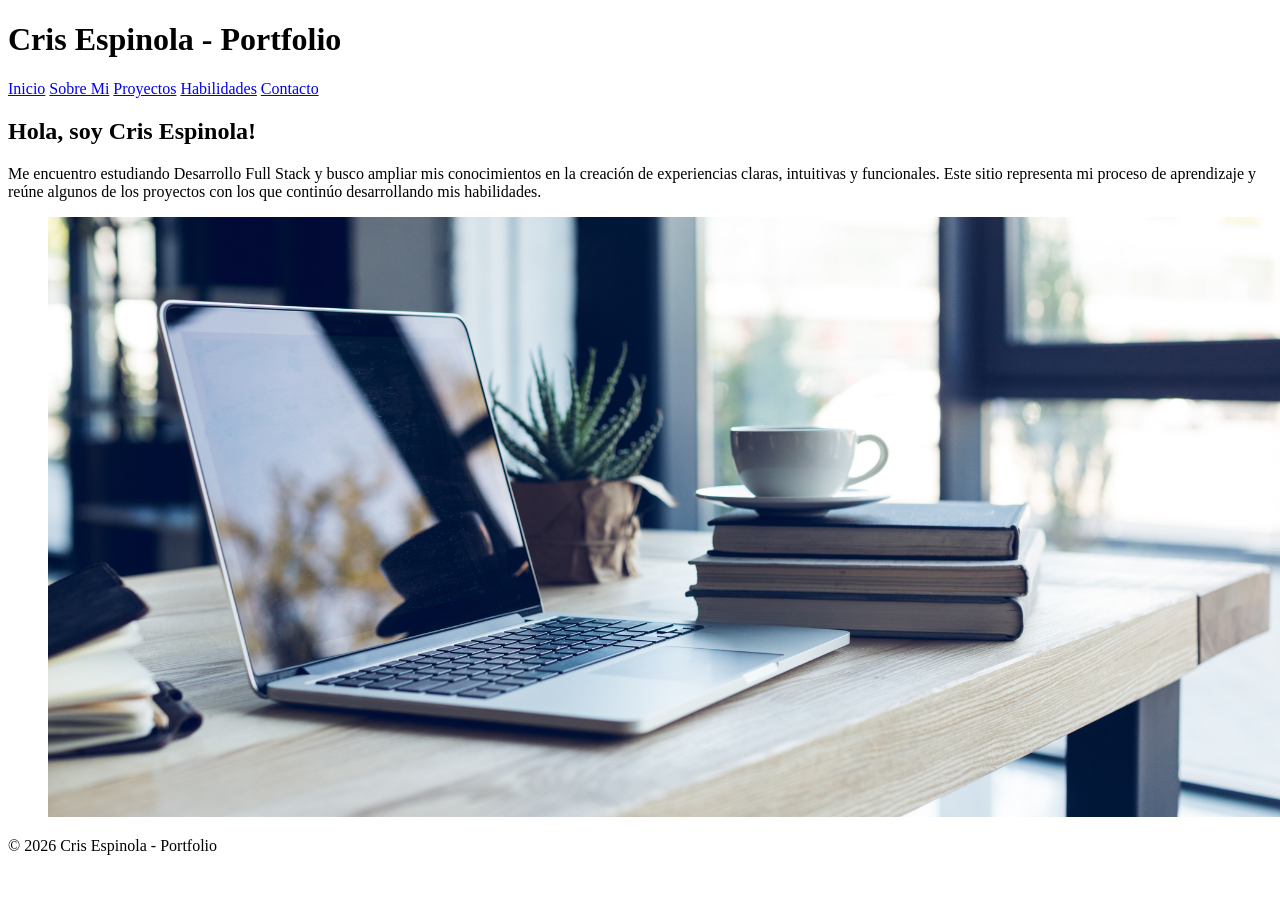
==== Cris Espinola - Full Stack Developer/index.html @ 562a988a "Primer entrega - proyecto portfolio personal." ====
<!DOCTYPE html>
<html lang="es">
<head>
    <meta charset="UTF-8">
    <meta name="viewport" content="width=device-width, initial-scale=1.0">
    <title>Cris Espinola - Portfolio</title>
</head>
<body>
    <header>
        <h1>Cris Espinola - Portfolio</h1>
        <nav>
            <a href="index.html">Inicio</a>
            <a href="pages/sobre-mi.html">Sobre Mi</a>
            <a href="pages/proyectos.html">Proyectos</a>
            <a href="pages/habilidades.html">Habilidades</a>
            <a href="pages/contacto.html">Contacto</a>
        </nav>
    </header>
    <main>
        <section>
            <article>
                <h2>Hola, soy Cris Espinola!</h2>
                <p>Me encuentro estudiando Desarrollo Full Stack y busco ampliar mis conocimientos en la creación de experiencias claras, intuitivas y funcionales. Este sitio representa mi proceso de aprendizaje y reúne algunos de los proyectos con los que continúo desarrollando mis habilidades.</p>
                <figure>
                    <img src="img/computadora-de-oficina.png" alt="Oficina con papeles y una computadora">
                </figure>
            </article>
        </section>
    </main>
    <footer>
        <p> © 2026 Cris Espinola - Portfolio </p>
    </footer>
</body>
</html>
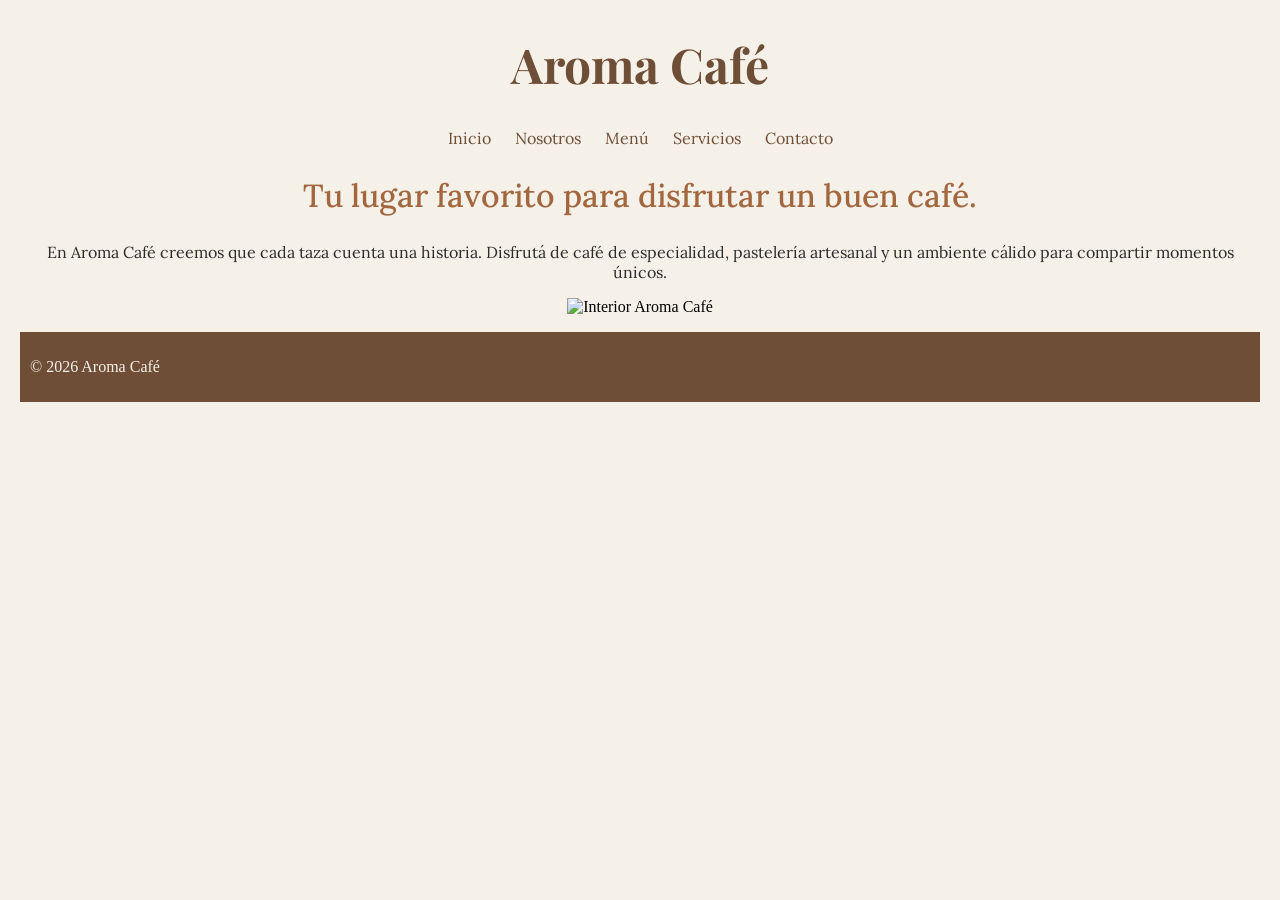
==== commit 08188f36: "Add files via upload" ====
--- a/Cris Espinola - Full Stack Developer/index.html
+++ b/Cris Espinola - Full Stack Developer/index.html
@@ -3,32 +3,34 @@
 <head>
     <meta charset="UTF-8">
     <meta name="viewport" content="width=device-width, initial-scale=1.0">
-    <title>Cris Espinola - Portfolio</title>
+    <title>Aroma Café</title>
+    <link rel="stylesheet" href="./styles/styles.css">
 </head>
 <body>
-    <header>
-        <h1>Cris Espinola - Portfolio</h1>
+    <header class="encabezado">
+        <h1 class="titulo-principal">Aroma Café</h1>
         <nav>
-            <a href="index.html">Inicio</a>
-            <a href="pages/sobre-mi.html">Sobre Mi</a>
-            <a href="pages/proyectos.html">Proyectos</a>
-            <a href="pages/habilidades.html">Habilidades</a>
-            <a href="pages/contacto.html">Contacto</a>
+            <a class="link-menu" href="index.html">Inicio</a>
+            <a class="link-menu" href="pages/nosotros.html">Nosotros</a>
+            <a class="link-menu" href="pages/menu.html">Menú</a>
+            <a class="link-menu" href="pages/servicios.html">Servicios</a>
+            <a class="link-menu" href="pages/contacto.html">Contacto</a>
         </nav>
     </header>
-    <main>
+    <main class="contenido-principal">
         <section>
             <article>
-                <h2>Hola, soy Cris Espinola!</h2>
-                <p>Me encuentro estudiando Desarrollo Full Stack y busco ampliar mis conocimientos en la creación de experiencias claras, intuitivas y funcionales. Este sitio representa mi proceso de aprendizaje y reúne algunos de los proyectos con los que continúo desarrollando mis habilidades.</p>
+                <h2 class="subtitulo">Tu lugar favorito para disfrutar un buen café.</h2>
+                <p class="cuerpo-texto">En Aroma Café creemos que cada taza cuenta una historia.
+                Disfrutá de café de especialidad, pastelería artesanal y un ambiente cálido para compartir momentos únicos.</p>
                 <figure>
-                    <img src="img/computadora-de-oficina.png" alt="Oficina con papeles y una computadora">
+                    <img src="img/cafeteria.png" alt="Interior Aroma Café">
                 </figure>
             </article>
         </section>
     </main>
-    <footer>
-        <p> © 2026 Cris Espinola - Portfolio </p>
+    <footer class="footer-principal">
+        <p class="cuerpo-texto-footer"> © 2026 Aroma Café </p>
     </footer>
 </body>
 </html>
--- a/Cris Espinola - Full Stack Developer/styles/styles.css
+++ b/Cris Espinola - Full Stack Developer/styles/styles.css
@@ -0,0 +1,66 @@
+/* playfair - importacion de fuente */
+@import url('https://fonts.googleapis.com/css2?family=Playfair+Display:ital,wght@0,400..900;1,400..900&display=swap');
+/* font-family: "Playfair Display", serif; */
+
+/* lora - importacion de fuente */
+@import url('https://fonts.googleapis.com/css2?family=Lora:ital,wght@0,400..700;1,400..700&family=Playfair+Display:ital,wght@0,400..900;1,400..900&display=swap');
+/* font-family: "Lora", serif; */
+
+/* fuente h1 */
+.titulo-principal{
+    color: #6F4E37;
+    font-size: 3rem;
+    font-family: "Playfair Display", serif;
+    font-weight: 700;
+}
+/* fuente h2 */
+.subtitulo{
+    color: #A2673F;
+    font-size: 2rem;
+    font-family: "Lora", serif;
+    font-weight: 500;
+}
+/* fuente h3 */
+.nombre-producto{
+    color: #6F4E37;
+    font-size: 1.5rem;
+    font-family: "Lora", serif;
+    font-weight: 600;
+}
+/* fuente p */
+.cuerpo-texto{
+    color: #2C2C2C;
+    font-size: 1rem;
+    font-family: "Lora", serif;
+    font-weight: 400;
+}
+/* estilos generales */
+body{
+    background-color: #F5F0E8;
+    margin: 20px;
+}
+img{
+    max-width: 100%;
+}
+/* navegacion */
+.link-menu{
+    color: #6F4E37;
+    font-family: "Lora", serif;
+    text-decoration: none;
+    margin: 10px;
+}
+/* footer */
+.footer-principal{
+    background-color: #6F4E37;
+    padding: 10px;
+}
+.cuerpo-texto-footer{
+    color: #F5F0E8;
+}
+/* alineacion */
+.encabezado{
+    text-align: center;
+}
+.contenido-principal{
+    text-align: center;
+}
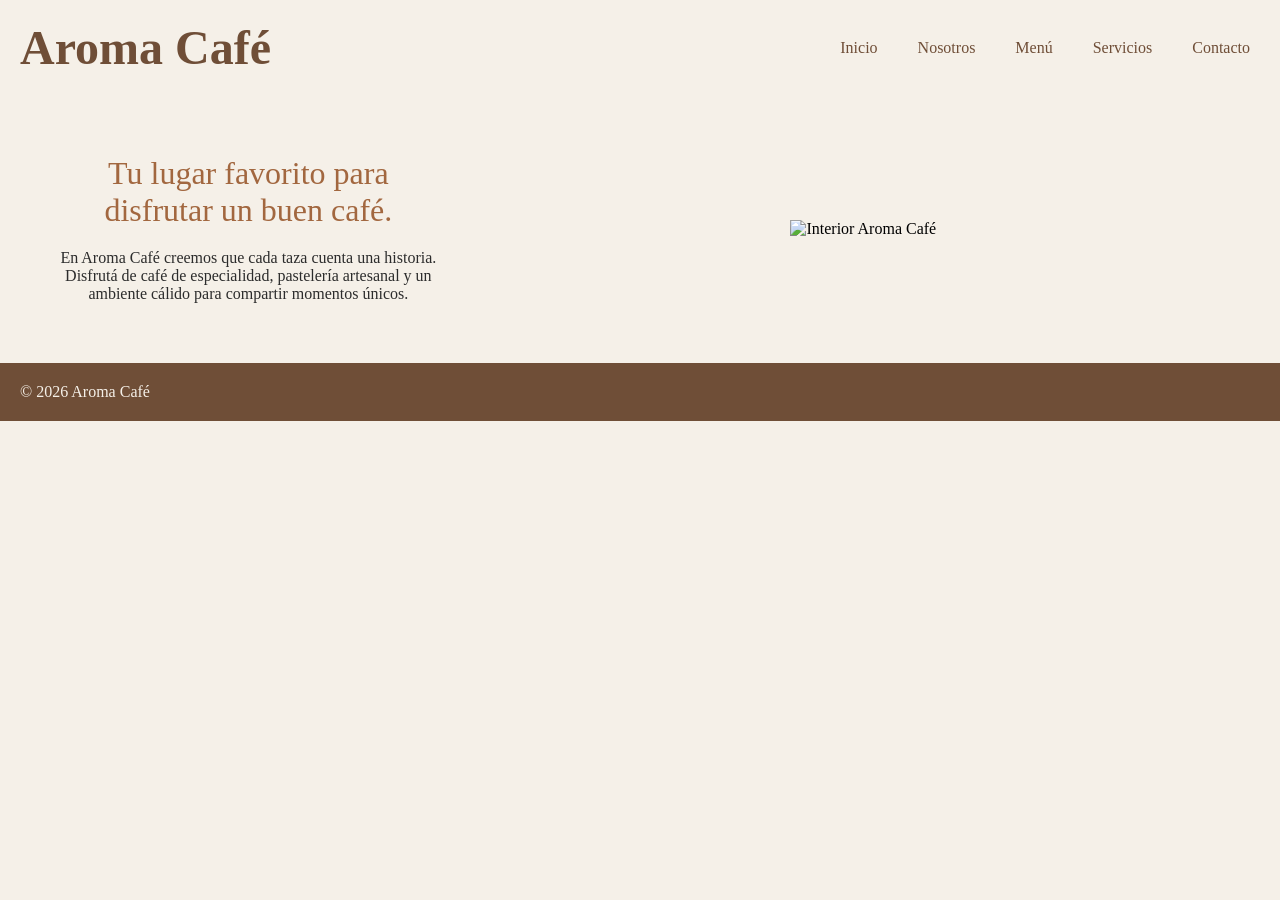
==== commit 1958cc1b: "Add files via upload" ====
--- a/Cris Espinola - Full Stack Developer/index.html
+++ b/Cris Espinola - Full Stack Developer/index.html
@@ -9,7 +9,7 @@
 <body>
     <header class="encabezado">
         <h1 class="titulo-principal">Aroma Café</h1>
-        <nav>
+        <nav class="menu-navegacion">
             <a class="link-menu" href="index.html">Inicio</a>
             <a class="link-menu" href="pages/nosotros.html">Nosotros</a>
             <a class="link-menu" href="pages/menu.html">Menú</a>
@@ -18,15 +18,15 @@
         </nav>
     </header>
     <main class="contenido-principal">
-        <section>
+        <section class="seccion-inicio">
             <article>
                 <h2 class="subtitulo">Tu lugar favorito para disfrutar un buen café.</h2>
                 <p class="cuerpo-texto">En Aroma Café creemos que cada taza cuenta una historia.
                 Disfrutá de café de especialidad, pastelería artesanal y un ambiente cálido para compartir momentos únicos.</p>
-                <figure>
-                    <img src="img/cafeteria.png" alt="Interior Aroma Café">
-                </figure>
             </article>
+            <figure>
+                <img src="img/cafeteria.png" alt="Interior Aroma Café">
+            </figure>
         </section>
     </main>
     <footer class="footer-principal">
--- a/Cris Espinola - Full Stack Developer/styles/styles.css
+++ b/Cris Espinola - Full Stack Developer/styles/styles.css
@@ -1,3 +1,8 @@
+*{
+    margin: 0;
+    padding: 0;
+}
+
 /* playfair - importacion de fuente */
 @import url('https://fonts.googleapis.com/css2?family=Playfair+Display:ital,wght@0,400..900;1,400..900&display=swap');
 /* font-family: "Playfair Display", serif; */
@@ -19,6 +24,7 @@
     font-size: 2rem;
     font-family: "Lora", serif;
     font-weight: 500;
+    margin-bottom: 20px;
 }
 /* fuente h3 */
 .nombre-producto{
@@ -37,10 +43,33 @@
 /* estilos generales */
 body{
     background-color: #F5F0E8;
-    margin: 20px;
 }
 img{
     max-width: 100%;
+}
+.seccion-inicio{
+    display: flex;
+    align-items: center;
+    gap: 30px;
+    padding: 20px;
+}
+.seccion-inicio figure{
+    flex: 2;
+}
+.seccion-inicio img{
+    width: 100%;
+    height: auto;
+}
+/* seccion menu */
+.seccion-menu{
+    display: flex;
+    flex-wrap: wrap;
+    gap: 20px;
+    padding: 20px;
+}
+.seccion-menu article{
+    flex: 1 1 400px;
+    padding: 20px;
 }
 /* navegacion */
 .link-menu{
@@ -49,18 +78,31 @@
     text-decoration: none;
     margin: 10px;
 }
+.menu-navegacion{
+    display: flex;
+    gap: 20px;
+}
 /* footer */
 .footer-principal{
     background-color: #6F4E37;
-    padding: 10px;
+    padding: 20px;
 }
 .cuerpo-texto-footer{
     color: #F5F0E8;
 }
 /* alineacion */
 .encabezado{
-    text-align: center;
+    display: flex;
+    justify-content: space-between;
+    align-items: center;
+    padding: 20px;
 }
 .contenido-principal{
     text-align: center;
+    padding: 20px;
+}
+/* articulo inicio */
+.seccion-inicio article{
+    flex: 1;
+    padding: 20px;
 }
